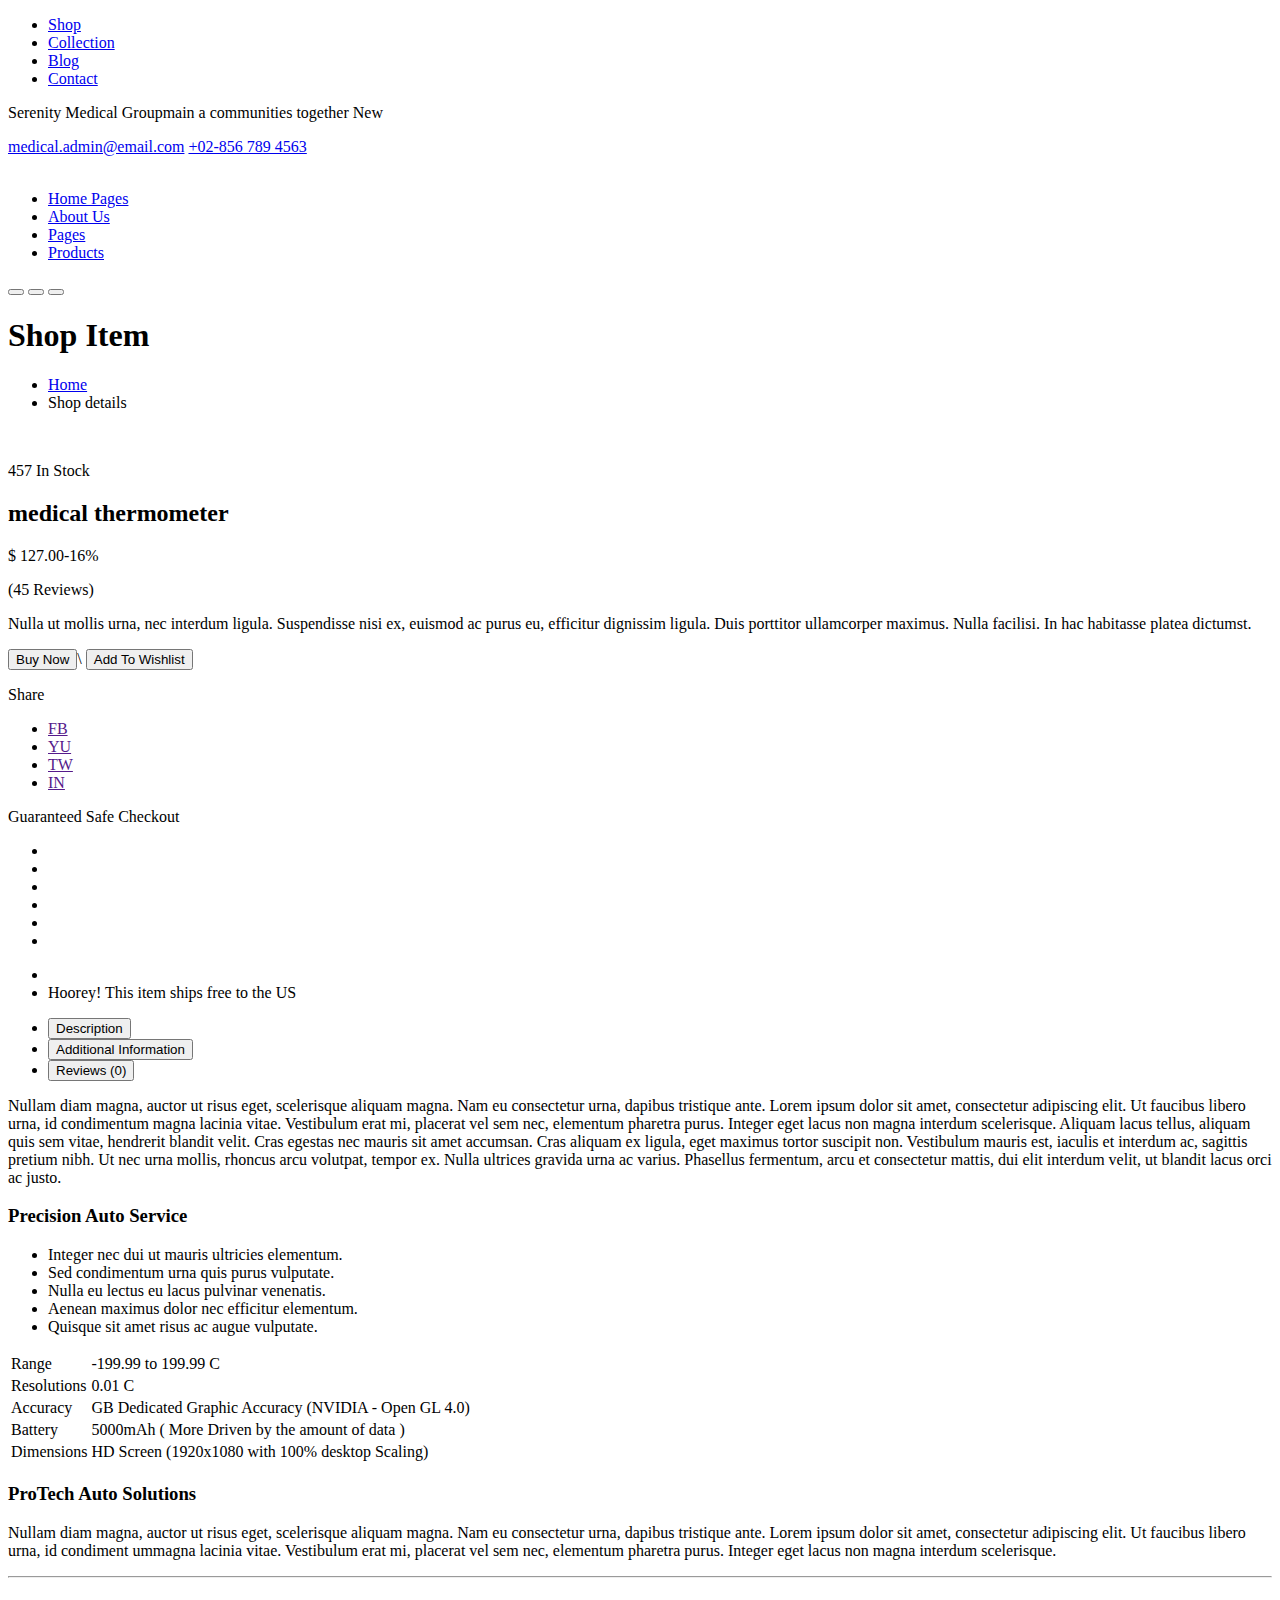
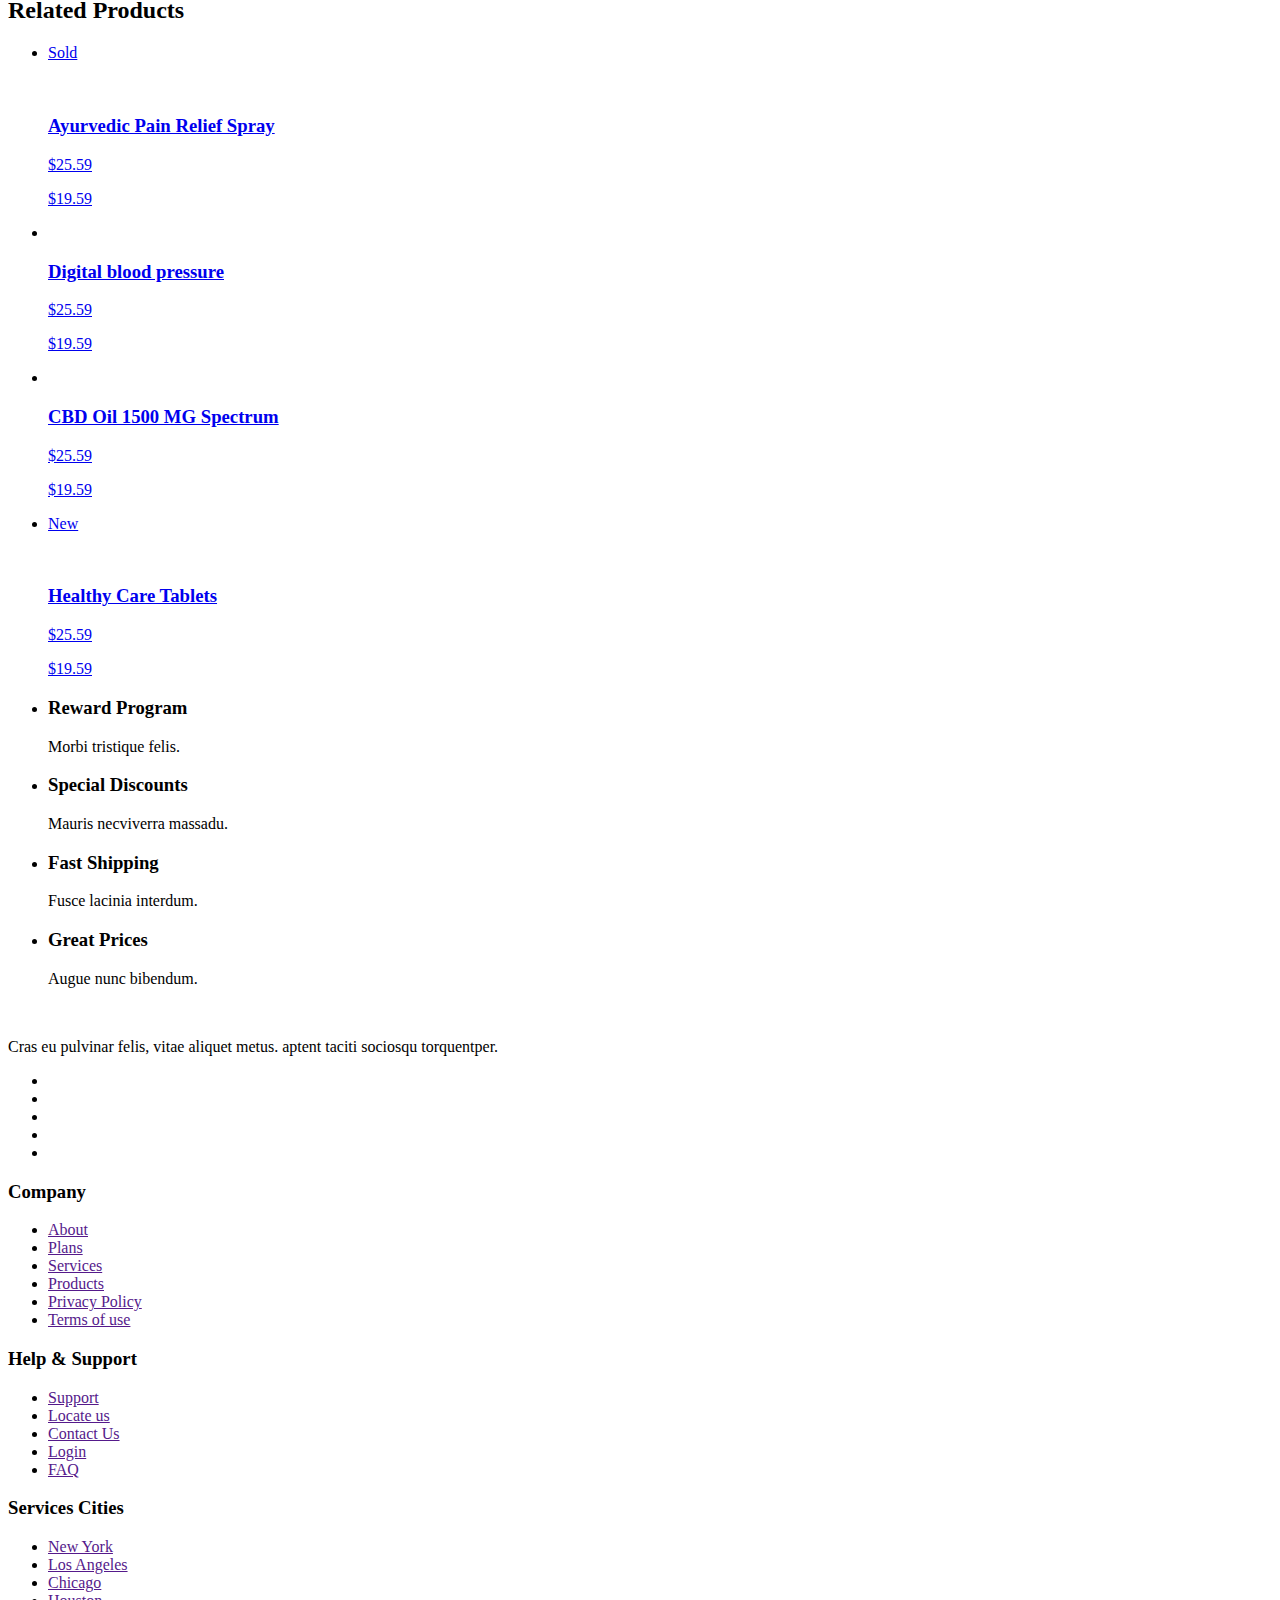
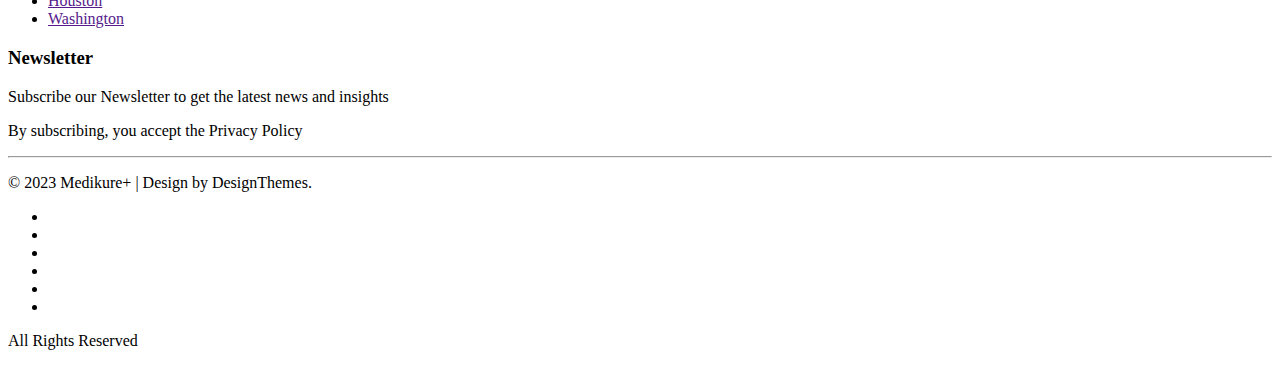
==== catalog-item.html @ 9bd255f6 "first commit" ====
<!DOCTYPE html>
<html lang="en">

<head>
    <meta charset="UTF-8">
    <meta name="viewport" content="width=device-width, initial-scale=1.0">
    <title>Title</title>
</head>

<body>
    <header class="page-header">
        <div class="header-top-block">
            <nav class="page-nav">
                <ul class="nav-list">
                    <li class="nav-item"><a href="catalog.html" class="nav-link">Shop</a></li>
                    <li class="nav-item"><a href="#" class="nav-link">Collection</a></li>
                    <li class="nav-item"><a href="#" class="nav-link">Blog</a></li>
                    <li class="nav-item"><a href="#" class="nav-link">Contact</a></li>
                </ul>
            </nav>
            <p class="header-text">
                Serenity Medical Groupmain a communities together
                <span class="text-label">New</span>
            </p>
            <a href="mailto:medical.admin@email.com" class="header-link">medical.admin@email.com</a>
            <a href="tel:028567894563" class="header-link">+02-856 789 4563 </a>
        </div>

        <div class="header-bottom-block">
            <a href="index.html" class="logo"><img src="" alt="" class="logo-img"></a>
            <nav class="page-nav is-dropdown">
                <ul class="nav-list">
                    <li class="nav-item"><a href="index.html" class="nav-link">Home Pages</a></li>
                    <li class="nav-item"><a href="#" class="nav-link">About Us</a></li>
                    <li class="nav-item"><a href="#" class="nav-link">Pages</a></li>
                    <li class="nav-item"><a href="catalog.html" class="nav-link">Products</a></li>
                </ul>
            </nav>
            <button class="link-button is-card"></button>
            <button class="link-button is-profile"></button>
            <button class="link-button is-like"></button>
        </div>
    </header>

    <main class="page-content">
        <section class="hero-section">
            <h1 class="main-heading">
                Shop Item
            </h1>
            <ul class="breadcrumbs">
                <li class="breadcrumbs-item"><a href="index.html" class="breadcrumbs-link">Home</a></li>
                <li class="breadcrumbs-item"><a class="breadcrumbs-link">Shop details</a></li>
            </ul>
        </section>
        <section class="catalog-article">
            <figure class="catalog-article-illustration">
                <img src="" alt="" class="catalog-article-image">
                <img src="" alt="" class="catalog-article-image">
                <img src="" alt="" class="catalog-article-image">
                <img src="" alt="" class="catalog-article-image">
                <img src="" alt="" class="catalog-article-image">
            </figure>
            <div>
                <p class="catalog-article-subheading"><span>457</span> In Stock</p>
                <h2 class="catalog-article-heading">medical thermometer</h2>
                <p class="catalog-article-price">$ 127.00<span class="catalog-article-sale">-16%</span></p>
                <p class="catalog-article-reviews">(<span>45</span> Reviews)</p>
                <p class="common-text">Nulla ut mollis urna, nec interdum ligula. Suspendisse nisi ex, euismod ac purus eu, efficitur dignissim ligula. Duis porttitor ullamcorper maximus. Nulla facilisi. In hac habitasse platea dictumst.</p>
                <button class="catalog-article-button">Buy Now</button>\
                <button class="catalog-article-add">Add To Wishlist</button>
                <section class="catalog-article-social">
                    <p>Share</p>
                    <ul class="catalog-article-list">
                        <li class="catalog-article-item"><a href="" class="catalog-article-link">FB</a></li>
                        <li class="catalog-article-item"><a href="" class="catalog-article-link">YU</a></li>
                        <li class="catalog-article-item"><a href="" class="catalog-article-link">TW</a></li>
                        <li class="catalog-article-item"><a href="" class="catalog-article-link">IN</a></li>
                    </ul>
                </section>
                <section class="catalog-article-payment">
                    <p>Guaranteed Safe Checkout</p>
                    <ul class="payment-list">
                        <li class="payment-item"><img src="" alt="" class="payment-image"></li>
                        <li class="payment-item"><img src="" alt="" class="payment-image"></li>
                        <li class="payment-item"><img src="" alt="" class="payment-image"></li>
                        <li class="payment-item"><img src="" alt="" class="payment-image"></li>
                        <li class="payment-item"><img src="" alt="" class="payment-image"></li>
                        <li class="payment-item"><img src="" alt="" class="payment-image"></li>
                    </ul>
                </section>
                <ul class="catalog-article-advantages">
                    <li class="catalog-article-item"Orders ship within 5 to 10 Business Days</li>
                    <li class="catalog-article-item">Hoorey! This item ships free to the US</li>
                </ul>
            </div>
            <section class="catalog-article-desc">
                <ul class="catalog-article-tablist">
                    <li class="catalog-article-tabitem"><button class="catalog-article-tabbutton">Description</button></li>
                    <li class="catalog-article-tabitem"><button class="catalog-article-tabbutton">Additional Information</button></li>
                    <li class="catalog-article-tabitem"><button class="catalog-article-tabbutton">Reviews <span>(0)</span></button></li>
                </ul>
                <section>
                    <p class="common-text">Nullam diam magna, auctor ut risus eget, scelerisque aliquam magna. Nam eu consectetur urna, dapibus tristique ante. Lorem ipsum dolor sit amet, consectetur adipiscing elit. Ut faucibus libero urna, id condimentum magna lacinia vitae. Vestibulum erat mi, placerat vel sem nec, elementum pharetra purus. Integer eget lacus non magna interdum scelerisque. Aliquam lacus tellus, aliquam quis sem vitae, hendrerit blandit velit. Cras egestas nec mauris sit amet accumsan. Cras aliquam ex ligula, eget maximus tortor suscipit non. Vestibulum mauris est, iaculis et interdum ac, sagittis pretium nibh. Ut nec urna mollis, rhoncus arcu volutpat, tempor ex. Nulla ultrices gravida urna ac varius. Phasellus fermentum, arcu et consectetur mattis, dui elit interdum velit, ut blandit lacus orci ac justo.</p>
                    <h3 class="catalog-article-descheading">Precision Auto Service</h3>
                    <ul class="catalog-article-list">
                        <li class="catalog-article-item">Integer nec dui ut mauris ultricies elementum.</li>
                        <li class="catalog-article-item">Sed condimentum urna quis purus vulputate.</li>
                        <li class="catalog-article-item">Nulla eu lectus eu lacus pulvinar venenatis.</li>
                        <li class="catalog-article-item">Aenean maximus dolor nec efficitur elementum.</li>
                        <li class="catalog-article-item">Quisque sit amet risus ac augue vulputate.</li>
                    </ul>
                    <table class="catalog-article-table">
                        <tr class="catalog-article-row">
                            <td class="catalog-article-cell">Range</td>
                            <td class="catalog-article-cell">-199.99 to 199.99 C</td>
                        </tr>
                        <tr class="catalog-article-row">
                            <td class="catalog-article-cell">Resolutions</td>
                            <td class="catalog-article-cell">0.01 C</td>
                        </tr>
                        <tr class="catalog-article-row">
                            <td class="catalog-article-cell">Accuracy</td>
                            <td class="catalog-article-cell">GB Dedicated Graphic Accuracy (NVIDIA - Open GL 4.0)</td>
                        </tr>
                        <tr class="catalog-article-row">
                            <td class="catalog-article-cell">Battery</td>
                            <td class="catalog-article-cell">5000mAh ( More Driven by the amount of data )</td>
                        </tr>
                        <tr class="catalog-article-row">
                            <td class="catalog-article-cell">Dimensions</td>
                            <td class="catalog-article-cell">HD Screen (1920x1080 with 100% desktop Scaling)</td>
                        </tr>
                    </table>
                    <h3 class="catalog-article-descheading">ProTech Auto Solutions</h3>
                    <p class="common-text">Nullam diam magna, auctor ut risus eget, scelerisque aliquam magna. Nam eu consectetur urna, dapibus tristique ante. Lorem ipsum dolor sit amet, consectetur adipiscing elit. Ut faucibus libero urna, id condiment ummagna lacinia vitae. Vestibulum erat mi, placerat vel sem nec, elementum pharetra purus. Integer eget lacus non magna interdum scelerisque.</p>
                </section>
            </section>
        </section>
        <hr>
        <section class="popular-categories">
            <h2 class="main-heading">Related Products</h2>
            <ul class="catalog-list">
                <li class="catalog-list-item">
                    <article class="catalog-card">
                        <a href="#" class="catalog-card-link">
                            <p class="catalog-card-label">Sold</p>
                            <img src="" alt="" class="catalog-card-img">
                            <h3 class="catalog-card-title">Ayurvedic Pain Relief Spray</h3>
                            <p class="catalog-price">$25.59</p>
                            <p class="catalog-price">$19.59</p>
                        </a>
                    </article>
                </li>
                <li class="catalog-list-item">
                    <article class="catalog-card">
                        <a href="#" class="catalog-card-link">
                            <img src="" alt="" class="catalog-card-img">
                            <h3 class="catalog-card-title">Digital blood pressure</h3>
                            <p class="catalog-price">$25.59</p>
                            <p class="catalog-price">$19.59</p>
                        </a>
                    </article>
                </li>
                <li class="catalog-list-item">
                    <article class="catalog-card">
                        <a href="#" class="catalog-card-link">
                            <img src="" alt="" class="catalog-card-img">
                            <h3 class="catalog-card-title">CBD Oil 1500 MG Spectrum</h3>
                            <p class="catalog-price">$25.59</p>
                            <p class="catalog-price">$19.59</p>
                        </a>
                    </article>
                </li>
                <li class="catalog-list-item">
                    <article class="catalog-card">
                        <a href="#" class="catalog-card-link">
                            <p class="catalog-card-label">New</p>
                            <img src="" alt="" class="catalog-card-img">
                            <h3 class="catalog-card-title">Healthy Care Tablets</h3>
                            <p class="catalog-price">$25.59</p>
                            <p class="catalog-price">$19.59</p>
                        </a>
                    </article>
                </li>
            </ul>
        </section>
        <section class="advantages">
            <h2 hidden>Advantages</h2>
            <ul class="advantages-list">
                <li class="advantages-item">
                    <h3 class="advantage-heading">Reward Program</h3>
                    <p class="adavantages-text">Morbi tristique felis.</p>
                </li>
                <li class="advantages-item">
                    <h3 class="advantage-heading">Special Discounts</h3>
                    <p class="adavantages-text">Mauris necviverra massadu.</p>
                </li>
                <li class="advantages-item">
                    <h3 class="advantage-heading">Fast Shipping</h3>
                    <p class="adavantages-text">Fusce lacinia interdum.</p>
                </li>
                <li class="advantages-item">
                    <h3 class="advantage-heading">Great Prices</h3>
                    <p class="adavantages-text">Augue nunc bibendum.</p>
                </li>
            </ul>
        </section>
    </main>

    <footer class="page-footer">
        <a href="index.html" class="logo"><img src="" alt="" class="logo-img"></a>
        <p class="footer-text">Cras eu pulvinar felis, vitae aliquet metus. aptent taciti sociosqu torquentper.</p>
        <ul class="social-list">
            <li class="social-item"><a href="#" class="social-link"><img src="" alt="" class="social-img"></a></li>
            <li class="social-item"><a href="#" class="social-link"><img src="" alt="" class="social-img"></a></li>
            <li class="social-item"><a href="#" class="social-link"><img src="" alt="" class="social-img"></a></li>
            <li class="social-item"><a href="#" class="social-link"><img src="" alt="" class="social-img"></a></li>
            <li class="social-item"><a href="#" class="social-link"><img src="" alt="" class="social-img"></a></li>
        </ul>
        <h2 hidden>Footer navigation</h2>
        <section class="footer-section">
            <h3 class="footer-heading">Company</h3>
            <ul class="footer-nav-list">
                <li class="footer-nav-list"><a href="" class="footer-nav-link">About</a></li>
                <li class="footer-nav-list"><a href="" class="footer-nav-link">Plans</a></li>
                <li class="footer-nav-list"><a href="" class="footer-nav-link">Services</a></li>
                <li class="footer-nav-list"><a href="" class="footer-nav-link">Products</a></li>
                <li class="footer-nav-list"><a href="" class="footer-nav-link">Privacy Policy</a></li>
                <li class="footer-nav-list"><a href="" class="footer-nav-link">Terms of use</a></li>
            </ul>
        </section>
        <section class="footer-section">
            <h3 class="footer-heading">Help & Support</h3>
            <ul class="footer-nav-list">
                <li class="footer-nav-list"><a href="" class="footer-nav-link">Support</a></li>
                <li class="footer-nav-list"><a href="" class="footer-nav-link">Locate us</a></li>
                <li class="footer-nav-list"><a href="" class="footer-nav-link">Contact Us</a></li>
                <li class="footer-nav-list"><a href="" class="footer-nav-link">Login</a></li>
                <li class="footer-nav-list"><a href="" class="footer-nav-link">FAQ</a></li>
            </ul>
        </section>
        <section class="footer-section">
            <h3 class="footer-heading">Services Cities</h3>
            <ul class="footer-nav-list">
                <li class="footer-nav-list"><a href="" class="footer-nav-link">New York</a></li>
                <li class="footer-nav-list"><a href="" class="footer-nav-link">Los Angeles</a></li>
                <li class="footer-nav-list"><a href="" class="footer-nav-link">Chicago</a></li>
                <li class="footer-nav-list"><a href="" class="footer-nav-link">Houston</a></li>
                <li class="footer-nav-list"><a href="" class="footer-nav-link">Washington</a></li>
            </ul>
        </section>
        <section class="footer-section">
            <h3 class="footer-heading">Newsletter</h3>
            <p class="footer-text">Subscribe our Newsletter to get the latest
                news and insights</p>
            <p class="footer-text">By subscribing, you accept the Privacy Policy</p>
        </section>
        <hr>
        <p class="footer-copyright">© 2023 Medikure+ | Design by DesignThemes. </p>
        <ul class="payment-list">
            <li class="payment-item"><img src="" alt="" class="payment-image"></li>
            <li class="payment-item"><img src="" alt="" class="payment-image"></li>
            <li class="payment-item"><img src="" alt="" class="payment-image"></li>
            <li class="payment-item"><img src="" alt="" class="payment-image"></li>
            <li class="payment-item"><img src="" alt="" class="payment-image"></li>
            <li class="payment-item"><img src="" alt="" class="payment-image"></li>
        </ul>
        <p class="footer-copyright">All Rights Reserved</p>
    </footer>

</body>

</html>
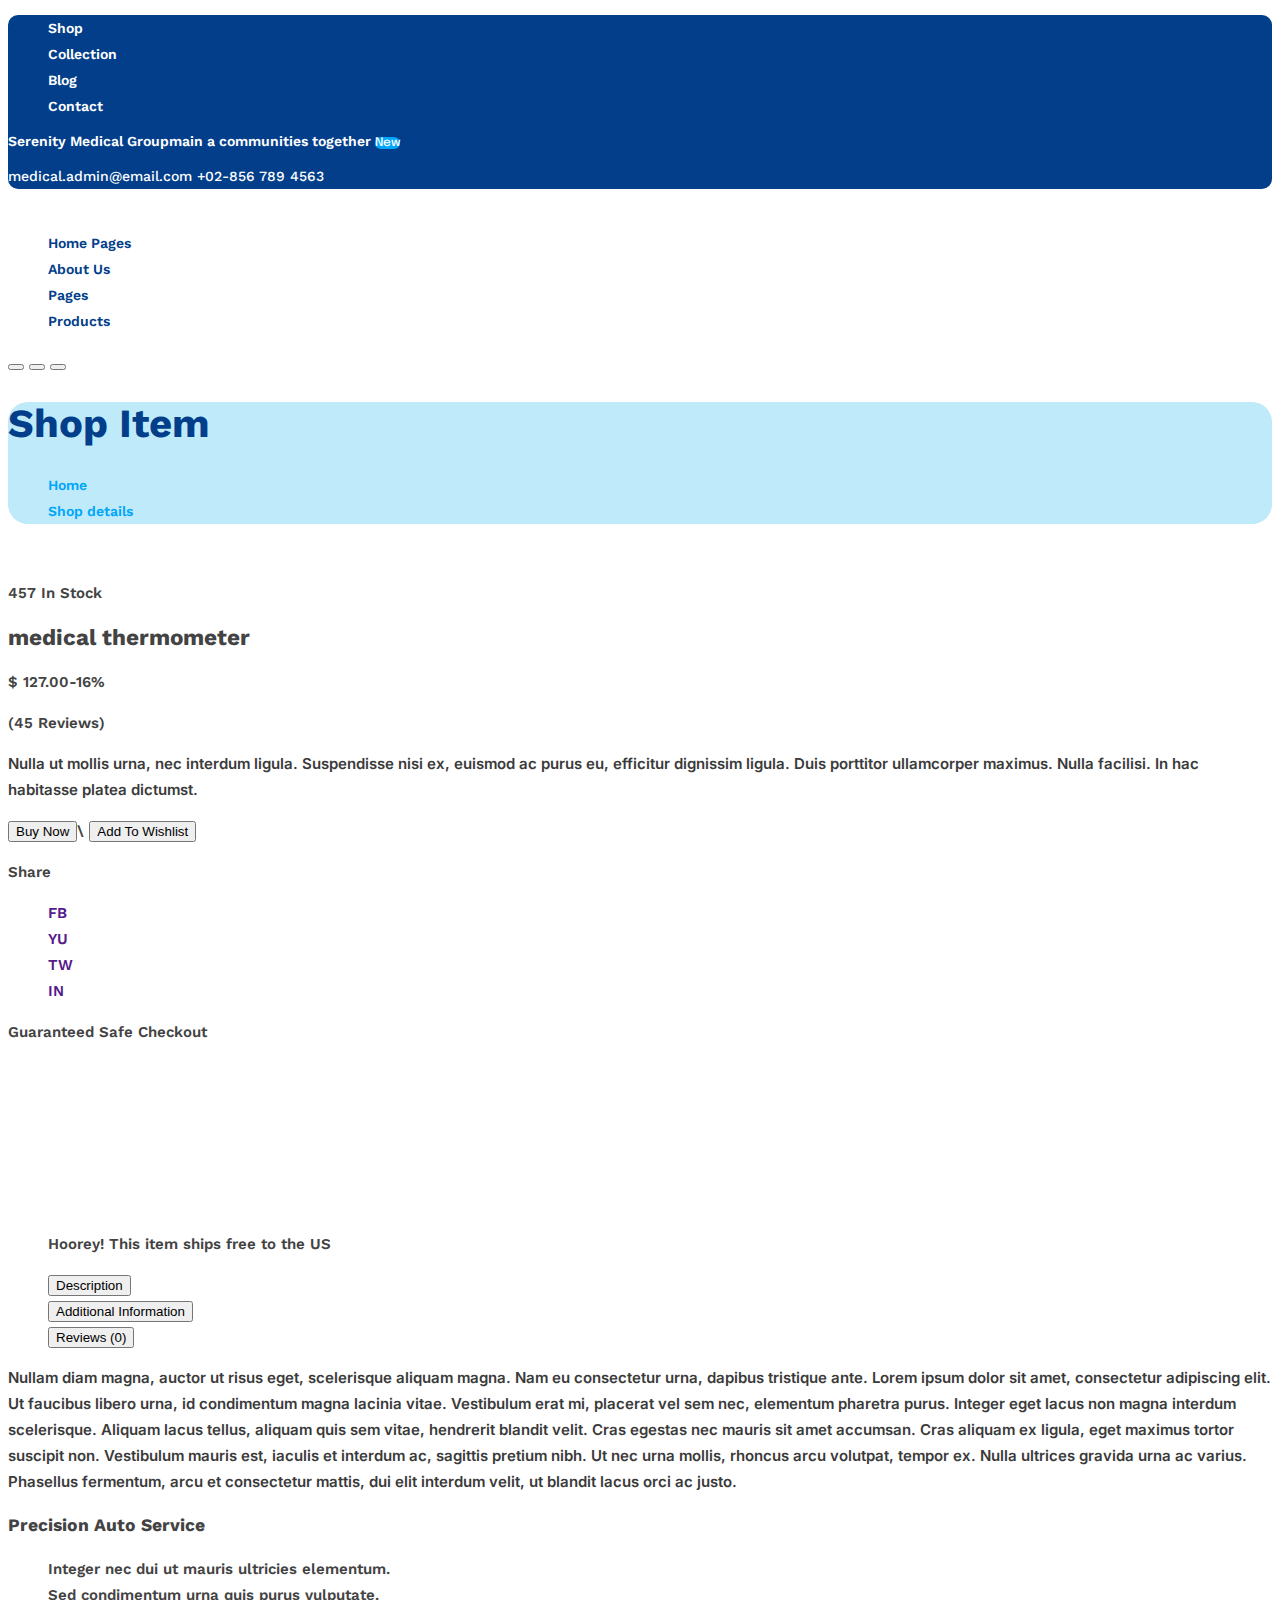
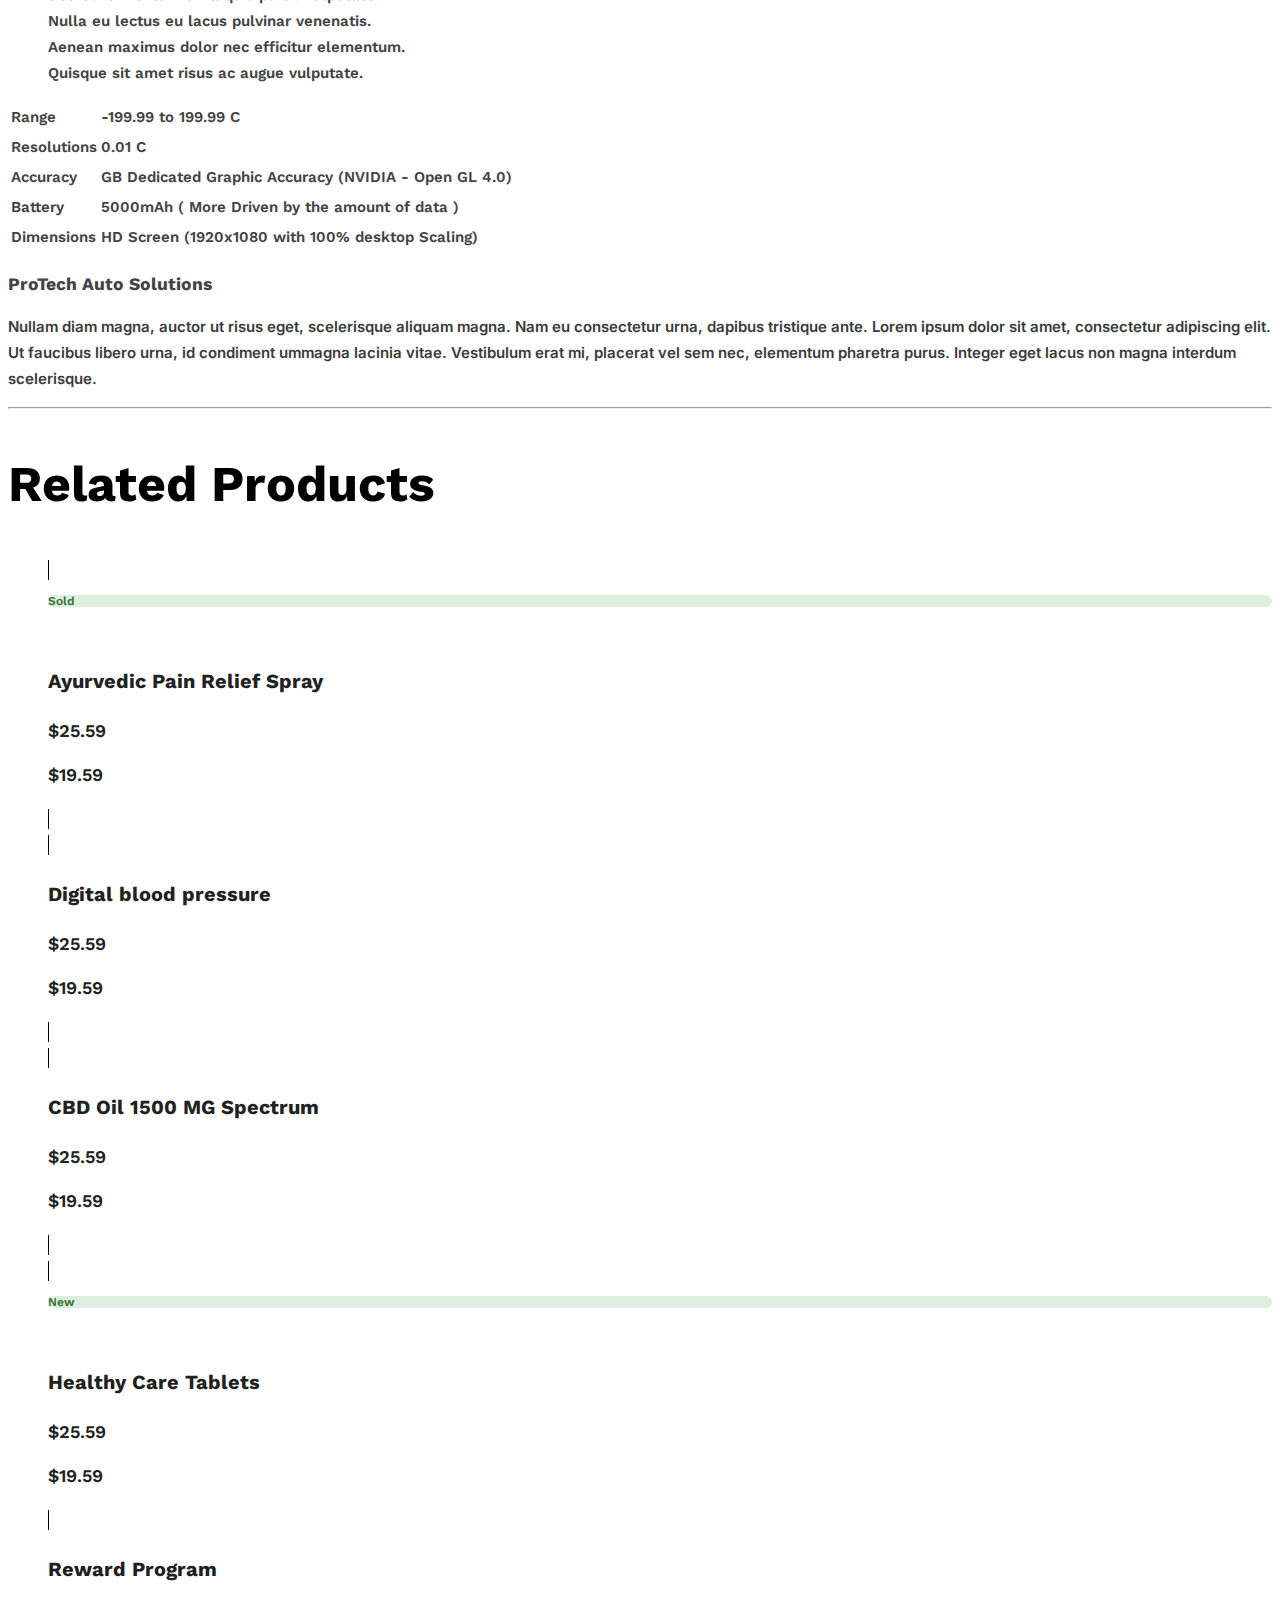
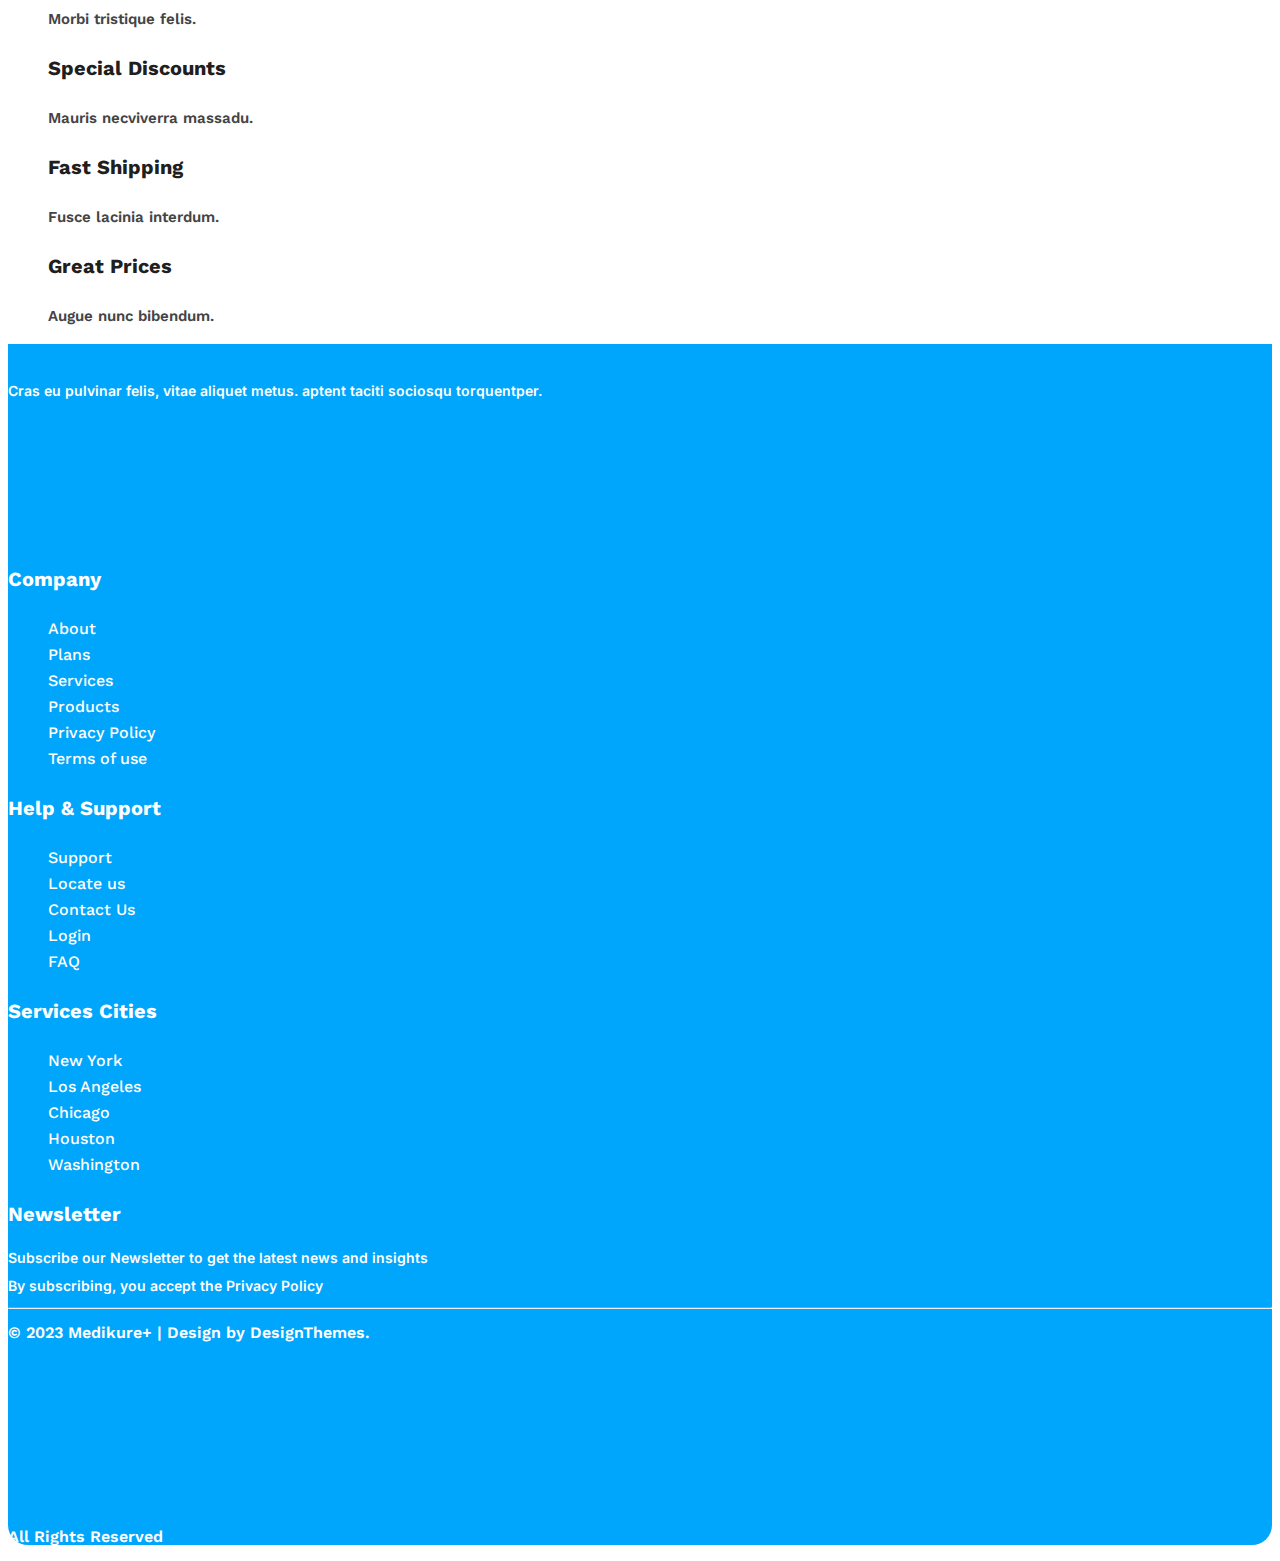
==== commit ac4b75ee: "add basic styles" ====
--- a/catalog-item.html
+++ b/catalog-item.html
@@ -4,7 +4,13 @@
 <head>
     <meta charset="UTF-8">
     <meta name="viewport" content="width=device-width, initial-scale=1.0">
-    <title>Title</title>
+    <meta name="viewport" content="width=device-width, initial-scale=1.0">
+    <link rel="stylesheet" href="https://yarnpkg.com/en/package/normalize.css">
+    <link rel="preconnect" href="https://fonts.googleapis.com">
+    <link rel="preconnect" href="https://fonts.gstatic.com" crossorigin>
+    <link href="https://fonts.googleapis.com/css2?family=Epilogue:ital,wght@0,100..900;1,100..900&family=Inter:wght@100..900&family=Work+Sans:ital,wght@0,100..900;1,100..900&display=swap" rel="stylesheet">
+    <link rel="stylesheet" href="css/style.css">
+    <title>Shop Item Ppage</title>
 </head>
 
 <body>
@@ -43,8 +49,8 @@
     </header>
 
     <main class="page-content">
-        <section class="hero-section">
-            <h1 class="main-heading">
+        <section class="hero-section is-catalog">
+            <h1 class="catalog-main-heading">
                 Shop Item
             </h1>
             <ul class="breadcrumbs">
--- a/css/style.css
+++ b/css/style.css
@@ -0,0 +1,652 @@
+body {
+    font-size: 15px;
+    line-height: 26px;
+    font-weight: 600;
+    font-family: "Work Sans", Arial, sans-serif;
+    color: #434343;
+    background-color: #fff;
+}
+
+/* common styles */
+
+a {
+    text-decoration: none;
+}
+
+img {}
+
+ul {
+    list-style: none;
+}
+
+/* buttons */
+
+.btn {
+    font-size: 16px;
+    line-height: 1;
+    color: #fff;
+    border: none;
+    border-radius: 26px;
+}
+
+.btn-main {
+    background-color: #00A6FB;
+}
+
+.btn-dark {
+    background-color: #023E8A;
+}
+
+.btn-link {
+    color: #000;
+    background-color: transparent;
+    border-radius: 0;
+}
+
+/* header */
+
+.page-header {}
+
+.header-top-block {
+    background-color: #023E8A;
+    border-radius: 10px;
+
+}
+
+.page-nav {}
+
+.nav-list {}
+
+.nav-item {}
+
+.nav-link,
+.header-text {
+    font-size: 14px;
+    line-height: 1;
+    color: #fff;
+}
+
+.text-label {
+    font-family: "Epilogue", Arial, sans-serif;
+    font-size: 12px;
+    line-height: 12px;
+    font-weight: 500;
+    color: #fff;
+    background-color: #00A6FB;
+    border-radius: 30px;
+}
+
+.header-link {
+    font-size: 14px;
+    line-height: 13px;
+    font-weight: 500;
+    color: #fff;
+}
+
+.header-bottom-block {}
+
+.logo {}
+
+.logo-img {}
+
+.page-nav.is-dropdown .nav-link {
+    font-size: 14px;
+    line-height: 1;
+    color: #023E8A;
+}
+
+.page-nav.is-dropdown .nav-link.is-active {
+    color: #FF922E;
+}
+
+.link-button {}
+
+.is-card {}
+
+.is-profile {}
+
+.is-like {}
+
+.page-content {}
+
+/* hero section */
+
+.hero-section {
+    background-color: #00A6FB;
+    border-radius: 20px;
+}
+
+.hero-subheading {
+    font-size: 14px;
+    line-height: 1;
+    color: #000;
+    letter-spacing: 0.2em;
+    text-transform: uppercase;
+}
+
+.main-heading {
+    font-size: 50px;
+    line-height: 65px;
+    color: #000;
+}
+
+.hero-text {
+    font-family: "Inter", Arial, Helvetica, sans-serif;
+}
+
+/* about section */
+
+.about-section {}
+
+.about-illustration {}
+
+.about-image {}
+
+.about-heading {
+    color: #00A6FB;
+    font-size: 14px;
+    line-height: 1;
+    letter-spacing: 0.2em;
+}
+
+.about-subheading {
+    color: #081F48;
+    font-size: 40px;
+    line-height: 43px;
+}
+
+.common-text {
+    font-family: "Inter", Arial, Helvetica, sans-serif;
+    color: #3A3A3A;
+}
+
+.bullet-list {}
+
+.bullet-item {
+    font-size: 18px;
+    line-height: 26px;
+    color: #000;
+}
+
+.main-btn {}
+
+/* companies section */
+
+.companies-section {}
+
+.companies-list {}
+
+.companies-item {}
+
+.company-link {}
+
+.company-img {}
+
+.companies-text {
+    font-size: 16px;
+    line-height: 1;
+    font-weight: 500;
+    color: #2A9BED;
+}
+
+/* illustration sections */
+
+.illustrations-section {}
+
+.illustration {}
+
+/* popular categories */
+
+.popular-categories {}
+
+.secondary-heading {
+    font-size: 40px;
+    line-height: 43px;
+    color: #202020;
+}
+
+.tabs-list {}
+
+.tab-item {}
+
+.tab-button {
+    font-size: 14px;
+    line-height: 1;
+    border: 1px solid #BDBDBD;
+    border-radius: 60px;
+    background-color: transparent;
+}
+
+.tab-button.is-active {
+    background-color: #2A9BED;
+    color: #fff;
+}
+
+/* catalog list */
+
+.catalog-list {}
+
+.catalog-list-item {}
+
+.catalog-card {
+    color: #212121;
+}
+
+.catalog-card-link {
+    color: #212121;
+}
+
+.catalog-card-label {
+    font-size: 14px;
+    line-height: 1;
+    background-color: #2A9BED;
+    color: #fff;
+    border-radius: 50%;
+}
+
+.catalog-card-img {}
+
+.catalog-card-title {
+    font-size: 20px;
+    line-height: 33px;
+}
+
+.catalog-price {
+    font-size: 18px;
+    line-height: 26px;
+}
+
+.catalog-price.is-old {
+    color: #8F8F8F;
+}
+
+/* best deals section */
+
+.best-deals {}
+
+/* timer */
+
+.timer-list {}
+
+.timer-item {
+    background-color: #fff;
+    border-radius: 10px;
+    color: #000;
+}
+
+.timer-numeric {
+    font-size: 50px;
+    line-height: 65px;
+}
+
+.timer-desc {
+    font-size: 14px;
+    line-height: 1;
+}
+
+/* slider */
+
+.slider-button {}
+
+.slider-list {}
+
+.slider-item {}
+
+.best-seller {}
+
+
+/* aside banner */
+
+.aside-banner {
+    background-color: #84D8F0;
+    border-radius: 20px;
+}
+
+.aside-banner-text {
+    color: #00A6FB;
+    font-size: 163px;
+    line-height: 1;
+    font-weight: 800;
+}
+
+.small-catalog {}
+
+.small-catalog-item {}
+
+/* banner */
+
+.banner {
+    background-color: red;
+    border-radius: 20px
+}
+
+.banner-text {
+    font-size: 50px;
+    line-height: 65px;
+    color: #fff;
+}
+
+/* advantages */
+
+.advantages {}
+
+.advantages-list {}
+
+.advantages-item {}
+
+.advantage-heading {
+    font-size: 20px;
+    line-height: 33px;
+    color: #1E201D;
+}
+
+.adavantages-text {
+    font-size: 15px;
+    line-height: 26px;
+    color: #444444;
+}
+
+/* news */
+
+.news-block {}
+
+.news-list {}
+
+.news-item {}
+
+.news-card {
+    color: #000000;
+    border: 1px solid #D4D4D4;
+    border-radius: 20px;
+}
+
+.news-img {}
+
+.news-posttime {
+    font-size: 15px;
+    line-height: 26px;
+    font-family: "Inter", Arial, Helvetica, sans-serif;
+    font-weight: 400;
+}
+
+.news-heading {
+    font-size: 20px;
+    line-height: 33px;
+}
+
+/* news big card */
+
+.news-card.is-big {
+    color: #fff;
+}
+
+.news-card.is-big .news-img {
+    
+}
+
+.news-card.is-big .news-posttime {
+    font-size: 16px;
+}
+
+.news-card.is-big .news-heading {
+    font-size: 26px;
+    line-height: 36px;
+}
+
+
+/* awards */
+
+.awards {}
+
+.awards-list {}
+
+.award-item {}
+
+.award-link {}
+
+.award-img {}
+
+/* reviews */
+
+.reviews {
+    background-color: #F0F2F5;
+    border-radius: 20px;
+}
+
+.review-subheading {
+    color: #00A6FB;
+    font-size: 14px;
+    line-height: 1;
+    letter-spacing: 0.2em;
+    text-transform: uppercase;
+}
+
+.reviews-list {}
+
+.review-item {}
+
+.review-avatar {}
+
+.reviewer-name {
+    color: #000000;
+    font-size: 18px;
+    line-height: 26px;
+}
+
+.reviewer-position {
+    color: #000000;
+    font-size: 14px;
+    line-height: 1;
+}
+
+.review-quote {
+    color: #5C5C5C;
+    font-size: 15px;
+    line-height: 26px;
+    font-family: "Inter", Arial, Helvetica, sans-serif;
+}
+
+/* contacts */
+
+.contacts {
+    background-color: #081F48;
+    border-start-end-radius: 20px;
+    border-start-start-radius: 20px;
+    color: #fff;
+}
+
+.contacts-subheading {
+    font-size: 18px;
+    line-height: 26px;
+}
+
+.contacts-heading {
+    font-size: 40px;
+    line-height: 43px;
+}
+
+.contacts-tel {
+    color: #fff;
+}
+
+.contacts-list {}
+
+.contacts-list-term {
+    font-size: 18px;
+    line-height: 26px;
+}
+
+.contacts-list-desc {
+    font-size: 16px;
+    line-height: 1;
+    font-weight: 500;
+}
+
+.contacts-list-desc a {
+    color: #fff;
+}
+
+/* page footer */
+
+.page-footer {
+    background-color: #00A6FB;
+    border-end-end-radius: 20px;
+    border-end-start-radius: 20px;
+    color: #fff;
+}
+
+.footer-text {
+    font-size: 14px;
+    line-height: 1;
+    font-family: "Inter", Arial, Helvetica, sans-serif;
+}
+
+/* social list */
+
+.social-list {}
+
+.social-item {}
+
+.social-link {}
+
+.social-img {}
+
+.footer-section {}
+
+.footer-heading {
+    font-size: 20px;
+    line-height: 33px;
+}
+
+.footer-nav-list {}
+
+.footer-nav-link {
+    font-size: 16px;
+    line-height: 1;
+    font-weight: 500;
+    color: #fff;
+}
+
+.footer-copyright {
+    font-size: 16px;
+    line-height: 1;
+}
+
+/* payments */
+
+.payment-list {}
+
+.payment-item {}
+
+.payment-image {}
+
+/* catalog */
+
+.hero-section.is-catalog {
+    background-color: #BFEAFA;
+}
+
+.catalog-main-heading {
+    font-size: 40px;
+    line-height: 43px;
+    color: #023E8A;
+}
+
+/* breadcrumbs */
+
+.breadcrumbs {}
+
+.breadcrumbs-item {}
+
+.breadcrumbs-link {
+    font-size: 14px;
+    line-height: 1;
+    color: #00A6FB;
+}
+
+/* popular categories */
+
+.popular-categories .catalog-card-link {
+    border: 1px solid #000000;
+}
+
+.popular-categories .catalog-card-label {
+    font-size: 12px;
+    line-height: 1;
+    color: #337239;
+    background-color: #DDF0DF;
+    border-radius: 13px;
+}
+
+/* pagination */
+
+.pagination {}
+
+.prev-button {}
+
+.pagination-list {}
+
+.pagination-item {}
+
+.pagination-button {
+    border-radius: 50%;
+    font-size: 14px;
+    line-height: 1;
+    color: #fff;
+    background-color: #023E8A;
+    text-align: center;
+}
+
+.next-button {}
+
+/* catalog article */
+
+.catalog-article {}
+
+.catalog-article-illustration {}
+
+.catalog-article-image {}
+
+.catalog-article-subheading {}
+
+.catalog-article-heading {}
+
+.catalog-article-price {}
+
+.catalog-article-sale {}
+
+.catalog-article-reviews {}
+
+.common-text {}
+
+.catalog-article-button {}
+
+.catalog-article-add {}
+
+.catalog-article-social {}
+
+.catalog-article-list {}
+
+.catalog-article-item {}
+
+.catalog-article-link {}
+
+.catalog-article-payment {}
+
+.catalog-article-advantages {}
+
+.catalog-article-desc {}
+
+.catalog-article-tablist {}
+
+.catalog-article-tabitem {}
+
+.catalog-article-tabbutton {}
+
+.catalog-article-descheading {}
+
+.catalog-article-table {}
+
+.catalog-article-row {}
+
+.catalog-article-cell {}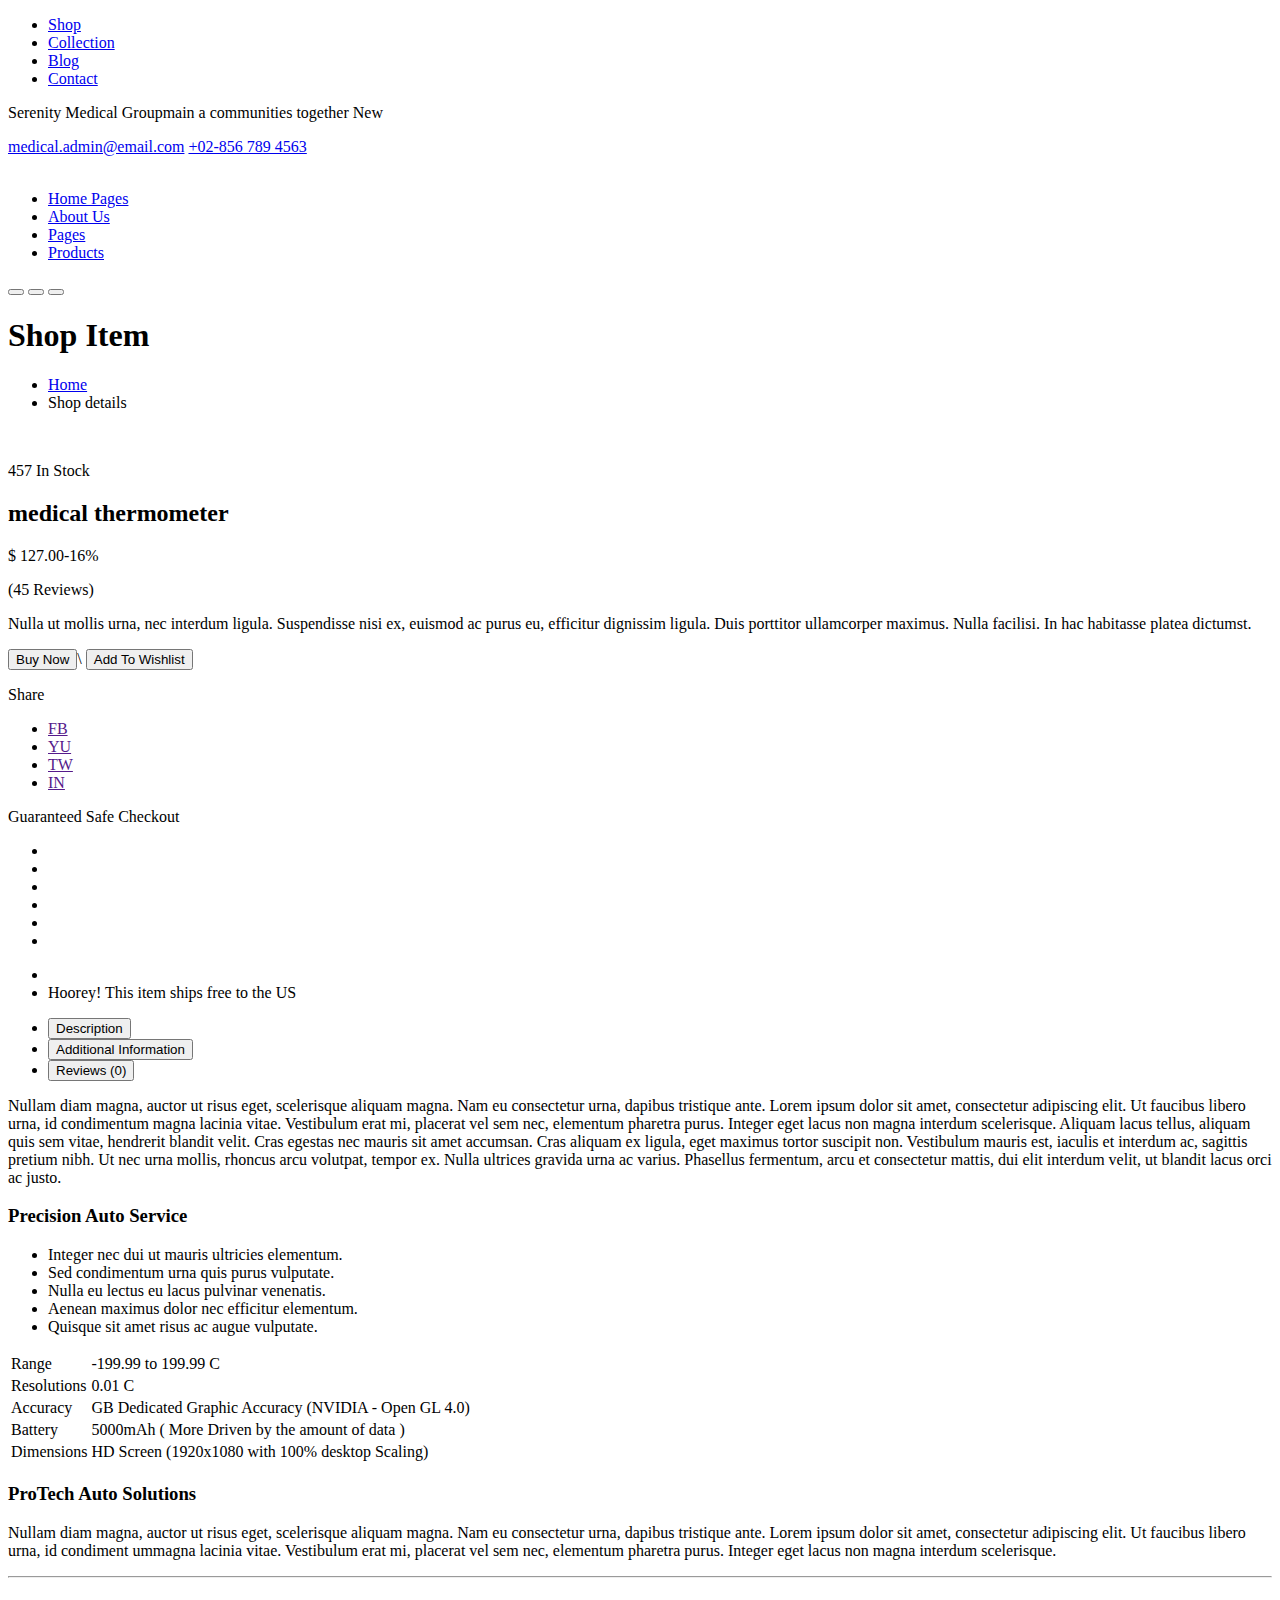
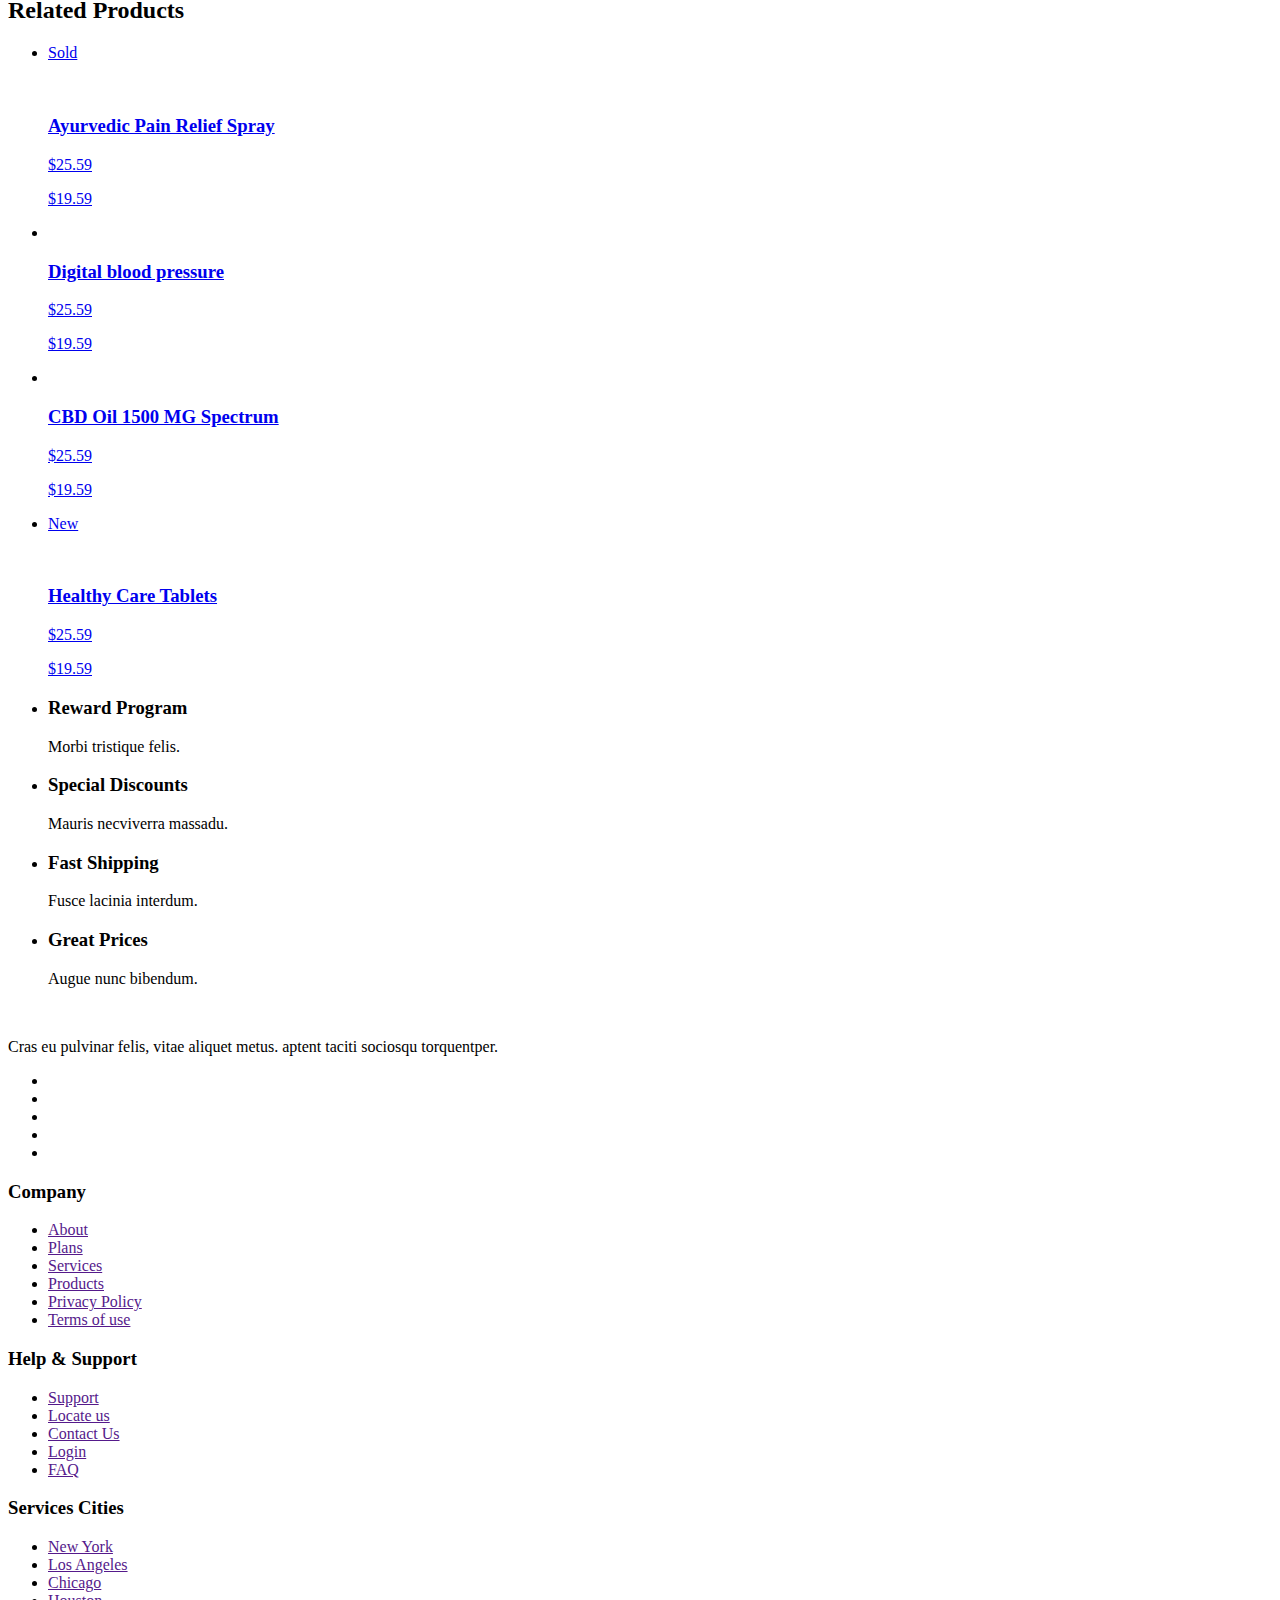
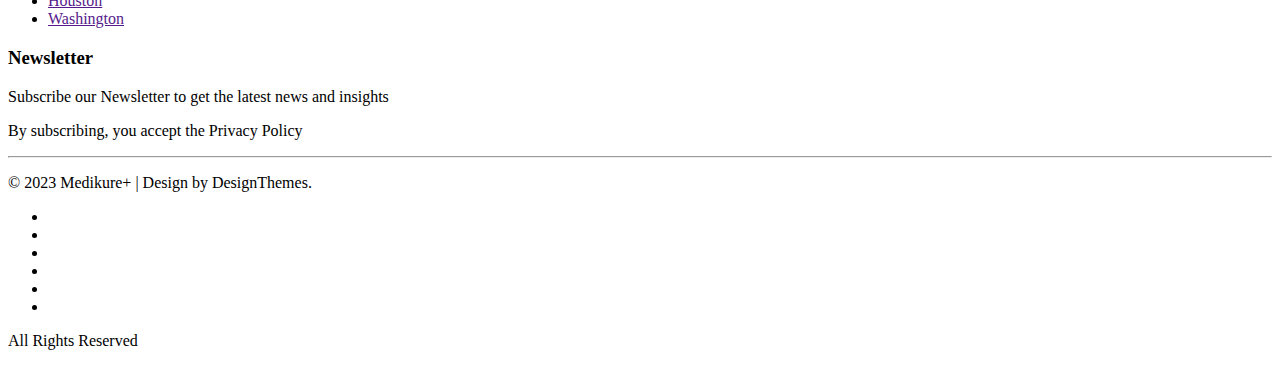
==== commit 9e684d63: "Merge pull request #1 from broacademy/lesson-3" ====
--- a/catalog-item.html
+++ b/catalog-item.html
@@ -4,12 +4,6 @@
 <head>
     <meta charset="UTF-8">
     <meta name="viewport" content="width=device-width, initial-scale=1.0">
-    <meta name="viewport" content="width=device-width, initial-scale=1.0">
-    <link rel="stylesheet" href="https://yarnpkg.com/en/package/normalize.css">
-    <link rel="preconnect" href="https://fonts.googleapis.com">
-    <link rel="preconnect" href="https://fonts.gstatic.com" crossorigin>
-    <link href="https://fonts.googleapis.com/css2?family=Epilogue:ital,wght@0,100..900;1,100..900&family=Inter:wght@100..900&family=Work+Sans:ital,wght@0,100..900;1,100..900&display=swap" rel="stylesheet">
-    <link rel="stylesheet" href="css/style.css">
     <title>Shop Item Ppage</title>
 </head>
 
@@ -49,8 +43,8 @@
     </header>
 
     <main class="page-content">
-        <section class="hero-section is-catalog">
-            <h1 class="catalog-main-heading">
+        <section class="hero-section">
+            <h1 class="main-heading">
                 Shop Item
             </h1>
             <ul class="breadcrumbs">
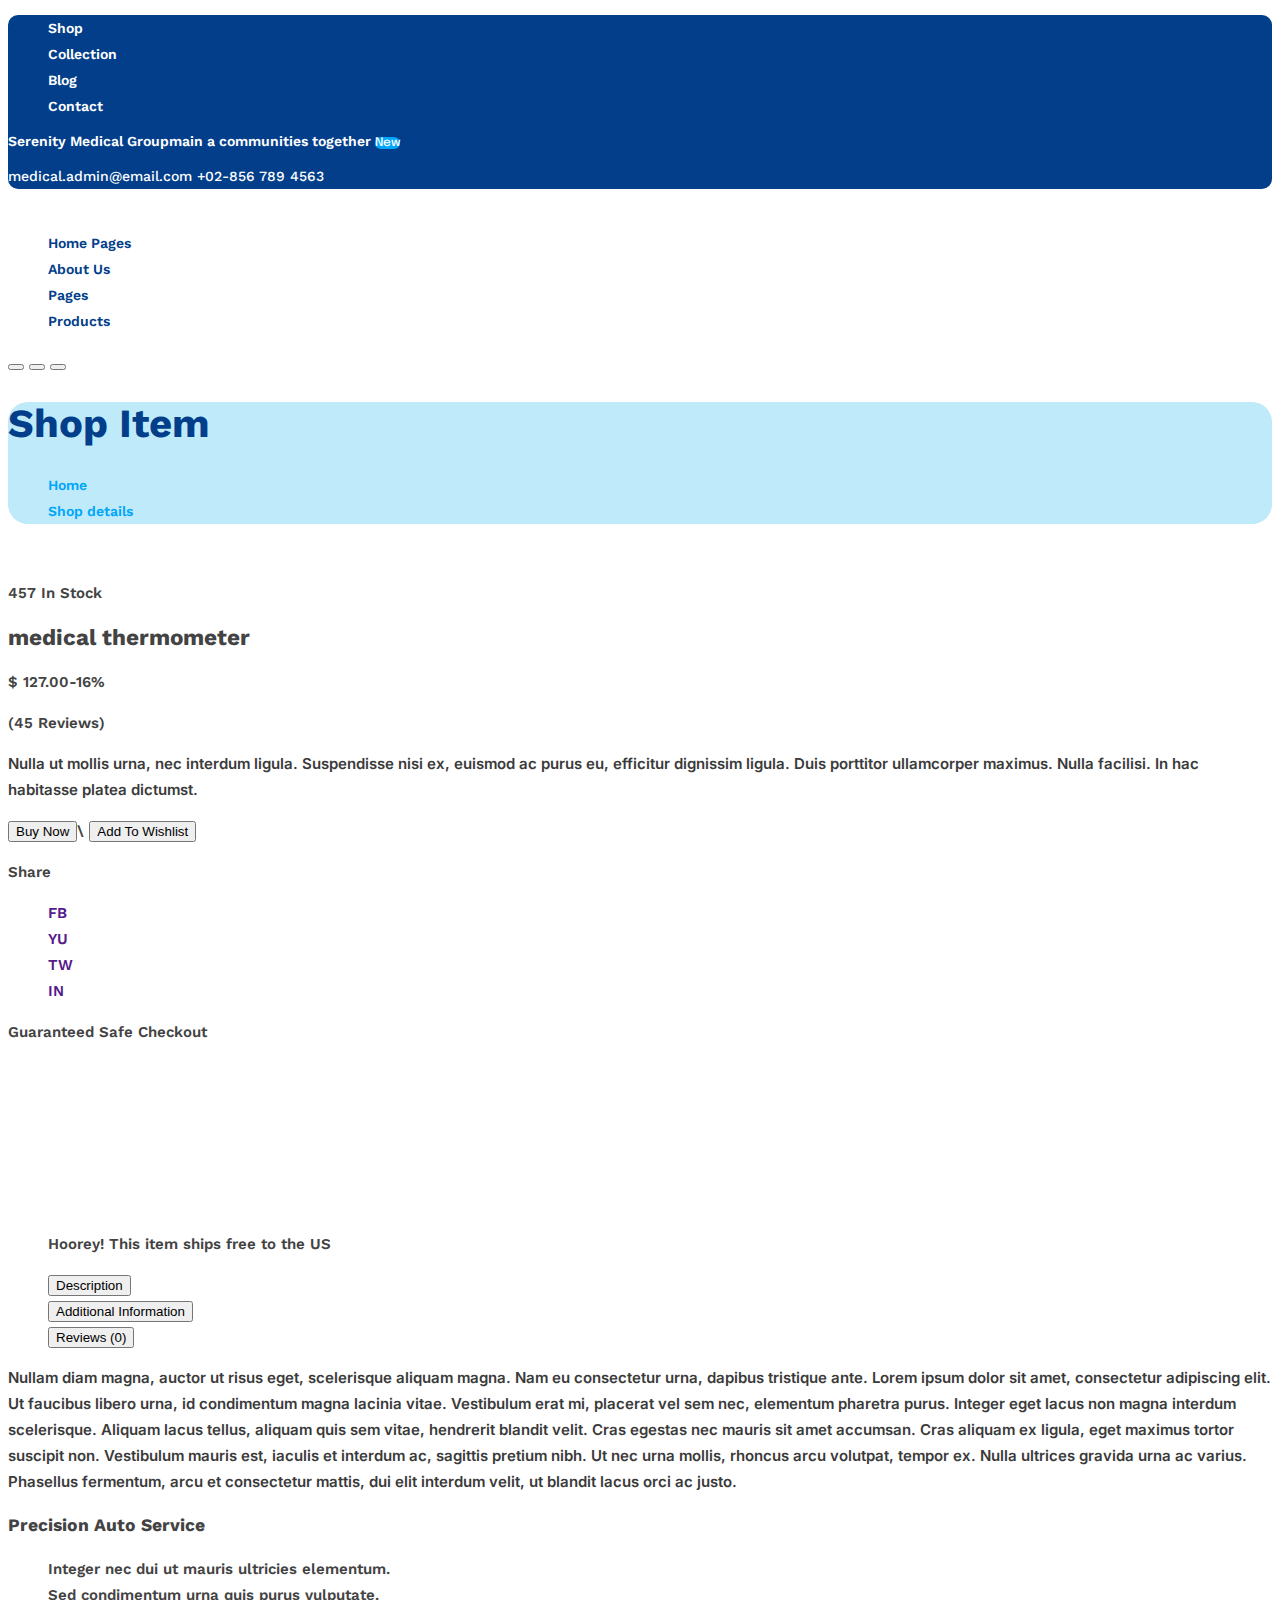
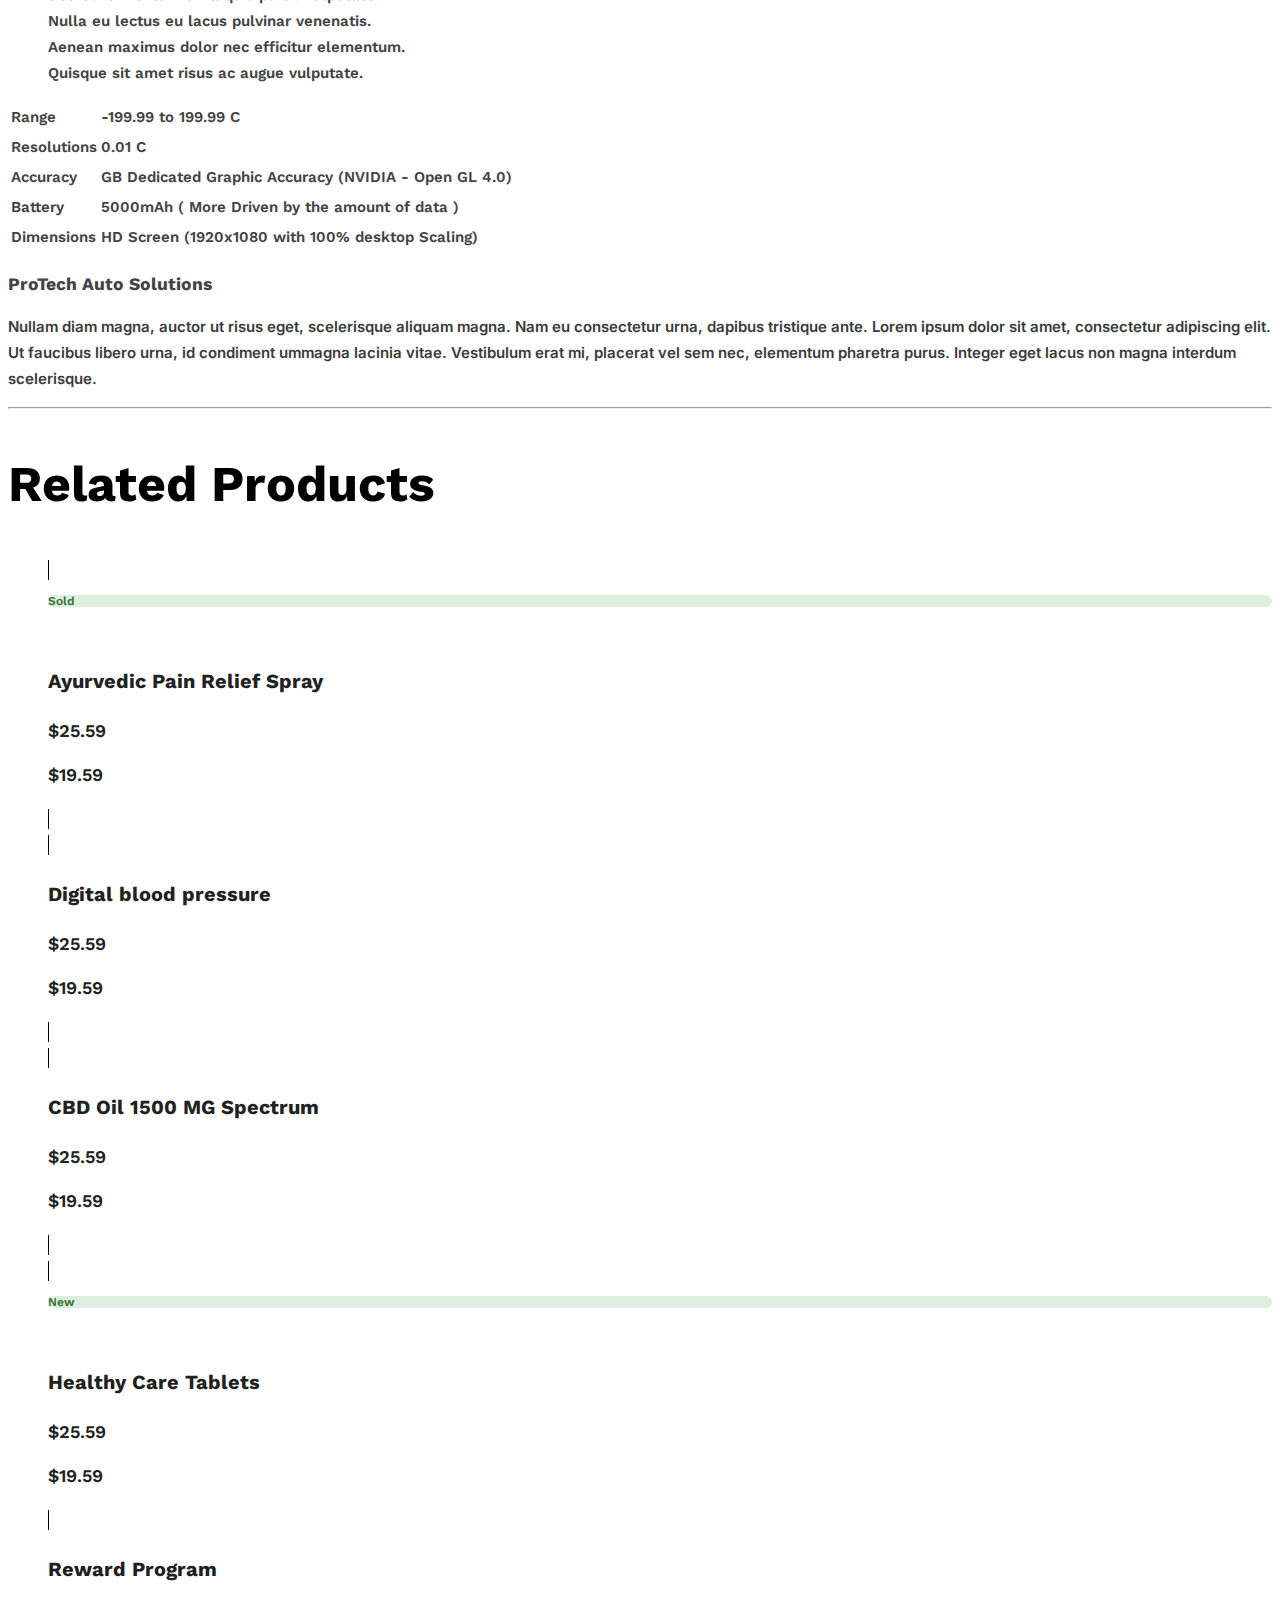
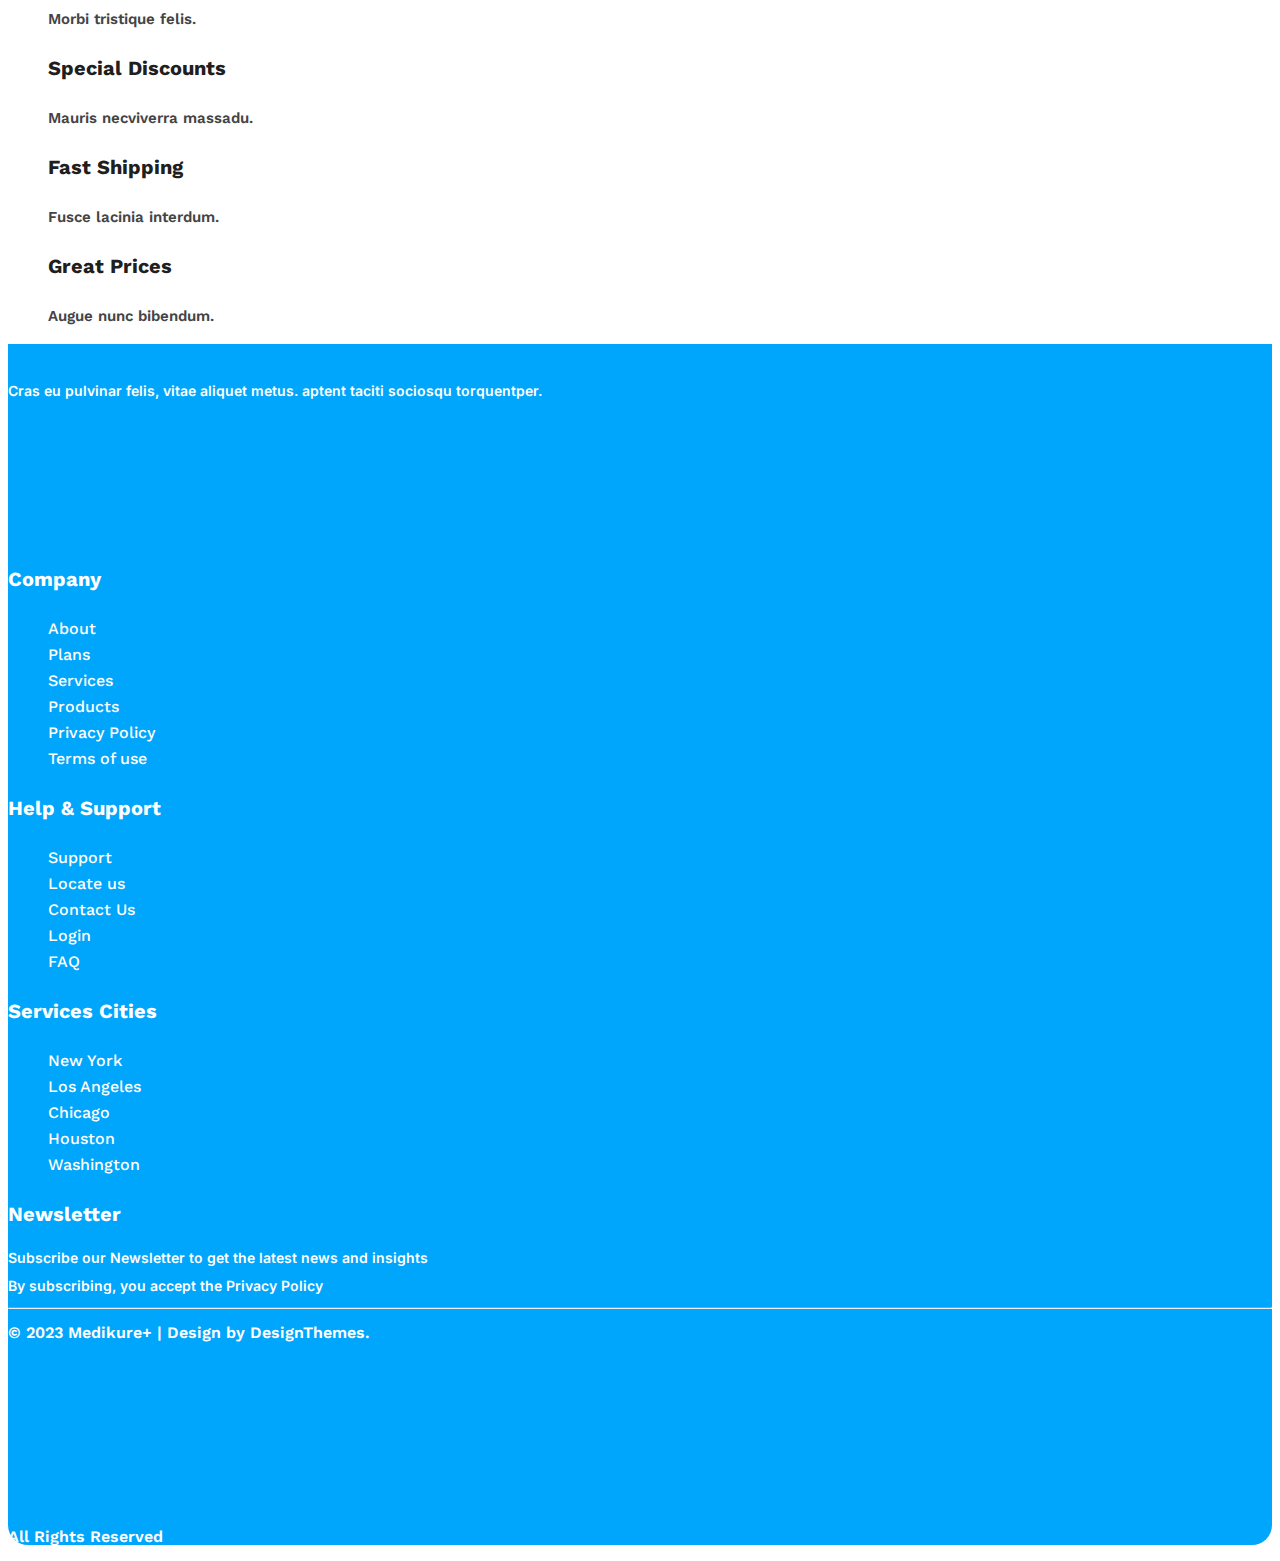
==== commit d63fe6fd: "Merge ac4b75eee0769a7c0c54bd1481f3328bf2af81e7 into 9e684d63c64eacbb9c6cdc32cb97c5402f72c2b8" ====
--- a/catalog-item.html
+++ b/catalog-item.html
@@ -4,6 +4,12 @@
 <head>
     <meta charset="UTF-8">
     <meta name="viewport" content="width=device-width, initial-scale=1.0">
+    <meta name="viewport" content="width=device-width, initial-scale=1.0">
+    <link rel="stylesheet" href="https://yarnpkg.com/en/package/normalize.css">
+    <link rel="preconnect" href="https://fonts.googleapis.com">
+    <link rel="preconnect" href="https://fonts.gstatic.com" crossorigin>
+    <link href="https://fonts.googleapis.com/css2?family=Epilogue:ital,wght@0,100..900;1,100..900&family=Inter:wght@100..900&family=Work+Sans:ital,wght@0,100..900;1,100..900&display=swap" rel="stylesheet">
+    <link rel="stylesheet" href="css/style.css">
     <title>Shop Item Ppage</title>
 </head>
 
@@ -43,8 +49,8 @@
     </header>
 
     <main class="page-content">
-        <section class="hero-section">
-            <h1 class="main-heading">
+        <section class="hero-section is-catalog">
+            <h1 class="catalog-main-heading">
                 Shop Item
             </h1>
             <ul class="breadcrumbs">
--- a/css/style.css
+++ b/css/style.css
@@ -0,0 +1,652 @@
+body {
+    font-size: 15px;
+    line-height: 26px;
+    font-weight: 600;
+    font-family: "Work Sans", Arial, sans-serif;
+    color: #434343;
+    background-color: #fff;
+}
+
+/* common styles */
+
+a {
+    text-decoration: none;
+}
+
+img {}
+
+ul {
+    list-style: none;
+}
+
+/* buttons */
+
+.btn {
+    font-size: 16px;
+    line-height: 1;
+    color: #fff;
+    border: none;
+    border-radius: 26px;
+}
+
+.btn-main {
+    background-color: #00A6FB;
+}
+
+.btn-dark {
+    background-color: #023E8A;
+}
+
+.btn-link {
+    color: #000;
+    background-color: transparent;
+    border-radius: 0;
+}
+
+/* header */
+
+.page-header {}
+
+.header-top-block {
+    background-color: #023E8A;
+    border-radius: 10px;
+
+}
+
+.page-nav {}
+
+.nav-list {}
+
+.nav-item {}
+
+.nav-link,
+.header-text {
+    font-size: 14px;
+    line-height: 1;
+    color: #fff;
+}
+
+.text-label {
+    font-family: "Epilogue", Arial, sans-serif;
+    font-size: 12px;
+    line-height: 12px;
+    font-weight: 500;
+    color: #fff;
+    background-color: #00A6FB;
+    border-radius: 30px;
+}
+
+.header-link {
+    font-size: 14px;
+    line-height: 13px;
+    font-weight: 500;
+    color: #fff;
+}
+
+.header-bottom-block {}
+
+.logo {}
+
+.logo-img {}
+
+.page-nav.is-dropdown .nav-link {
+    font-size: 14px;
+    line-height: 1;
+    color: #023E8A;
+}
+
+.page-nav.is-dropdown .nav-link.is-active {
+    color: #FF922E;
+}
+
+.link-button {}
+
+.is-card {}
+
+.is-profile {}
+
+.is-like {}
+
+.page-content {}
+
+/* hero section */
+
+.hero-section {
+    background-color: #00A6FB;
+    border-radius: 20px;
+}
+
+.hero-subheading {
+    font-size: 14px;
+    line-height: 1;
+    color: #000;
+    letter-spacing: 0.2em;
+    text-transform: uppercase;
+}
+
+.main-heading {
+    font-size: 50px;
+    line-height: 65px;
+    color: #000;
+}
+
+.hero-text {
+    font-family: "Inter", Arial, Helvetica, sans-serif;
+}
+
+/* about section */
+
+.about-section {}
+
+.about-illustration {}
+
+.about-image {}
+
+.about-heading {
+    color: #00A6FB;
+    font-size: 14px;
+    line-height: 1;
+    letter-spacing: 0.2em;
+}
+
+.about-subheading {
+    color: #081F48;
+    font-size: 40px;
+    line-height: 43px;
+}
+
+.common-text {
+    font-family: "Inter", Arial, Helvetica, sans-serif;
+    color: #3A3A3A;
+}
+
+.bullet-list {}
+
+.bullet-item {
+    font-size: 18px;
+    line-height: 26px;
+    color: #000;
+}
+
+.main-btn {}
+
+/* companies section */
+
+.companies-section {}
+
+.companies-list {}
+
+.companies-item {}
+
+.company-link {}
+
+.company-img {}
+
+.companies-text {
+    font-size: 16px;
+    line-height: 1;
+    font-weight: 500;
+    color: #2A9BED;
+}
+
+/* illustration sections */
+
+.illustrations-section {}
+
+.illustration {}
+
+/* popular categories */
+
+.popular-categories {}
+
+.secondary-heading {
+    font-size: 40px;
+    line-height: 43px;
+    color: #202020;
+}
+
+.tabs-list {}
+
+.tab-item {}
+
+.tab-button {
+    font-size: 14px;
+    line-height: 1;
+    border: 1px solid #BDBDBD;
+    border-radius: 60px;
+    background-color: transparent;
+}
+
+.tab-button.is-active {
+    background-color: #2A9BED;
+    color: #fff;
+}
+
+/* catalog list */
+
+.catalog-list {}
+
+.catalog-list-item {}
+
+.catalog-card {
+    color: #212121;
+}
+
+.catalog-card-link {
+    color: #212121;
+}
+
+.catalog-card-label {
+    font-size: 14px;
+    line-height: 1;
+    background-color: #2A9BED;
+    color: #fff;
+    border-radius: 50%;
+}
+
+.catalog-card-img {}
+
+.catalog-card-title {
+    font-size: 20px;
+    line-height: 33px;
+}
+
+.catalog-price {
+    font-size: 18px;
+    line-height: 26px;
+}
+
+.catalog-price.is-old {
+    color: #8F8F8F;
+}
+
+/* best deals section */
+
+.best-deals {}
+
+/* timer */
+
+.timer-list {}
+
+.timer-item {
+    background-color: #fff;
+    border-radius: 10px;
+    color: #000;
+}
+
+.timer-numeric {
+    font-size: 50px;
+    line-height: 65px;
+}
+
+.timer-desc {
+    font-size: 14px;
+    line-height: 1;
+}
+
+/* slider */
+
+.slider-button {}
+
+.slider-list {}
+
+.slider-item {}
+
+.best-seller {}
+
+
+/* aside banner */
+
+.aside-banner {
+    background-color: #84D8F0;
+    border-radius: 20px;
+}
+
+.aside-banner-text {
+    color: #00A6FB;
+    font-size: 163px;
+    line-height: 1;
+    font-weight: 800;
+}
+
+.small-catalog {}
+
+.small-catalog-item {}
+
+/* banner */
+
+.banner {
+    background-color: red;
+    border-radius: 20px
+}
+
+.banner-text {
+    font-size: 50px;
+    line-height: 65px;
+    color: #fff;
+}
+
+/* advantages */
+
+.advantages {}
+
+.advantages-list {}
+
+.advantages-item {}
+
+.advantage-heading {
+    font-size: 20px;
+    line-height: 33px;
+    color: #1E201D;
+}
+
+.adavantages-text {
+    font-size: 15px;
+    line-height: 26px;
+    color: #444444;
+}
+
+/* news */
+
+.news-block {}
+
+.news-list {}
+
+.news-item {}
+
+.news-card {
+    color: #000000;
+    border: 1px solid #D4D4D4;
+    border-radius: 20px;
+}
+
+.news-img {}
+
+.news-posttime {
+    font-size: 15px;
+    line-height: 26px;
+    font-family: "Inter", Arial, Helvetica, sans-serif;
+    font-weight: 400;
+}
+
+.news-heading {
+    font-size: 20px;
+    line-height: 33px;
+}
+
+/* news big card */
+
+.news-card.is-big {
+    color: #fff;
+}
+
+.news-card.is-big .news-img {
+    
+}
+
+.news-card.is-big .news-posttime {
+    font-size: 16px;
+}
+
+.news-card.is-big .news-heading {
+    font-size: 26px;
+    line-height: 36px;
+}
+
+
+/* awards */
+
+.awards {}
+
+.awards-list {}
+
+.award-item {}
+
+.award-link {}
+
+.award-img {}
+
+/* reviews */
+
+.reviews {
+    background-color: #F0F2F5;
+    border-radius: 20px;
+}
+
+.review-subheading {
+    color: #00A6FB;
+    font-size: 14px;
+    line-height: 1;
+    letter-spacing: 0.2em;
+    text-transform: uppercase;
+}
+
+.reviews-list {}
+
+.review-item {}
+
+.review-avatar {}
+
+.reviewer-name {
+    color: #000000;
+    font-size: 18px;
+    line-height: 26px;
+}
+
+.reviewer-position {
+    color: #000000;
+    font-size: 14px;
+    line-height: 1;
+}
+
+.review-quote {
+    color: #5C5C5C;
+    font-size: 15px;
+    line-height: 26px;
+    font-family: "Inter", Arial, Helvetica, sans-serif;
+}
+
+/* contacts */
+
+.contacts {
+    background-color: #081F48;
+    border-start-end-radius: 20px;
+    border-start-start-radius: 20px;
+    color: #fff;
+}
+
+.contacts-subheading {
+    font-size: 18px;
+    line-height: 26px;
+}
+
+.contacts-heading {
+    font-size: 40px;
+    line-height: 43px;
+}
+
+.contacts-tel {
+    color: #fff;
+}
+
+.contacts-list {}
+
+.contacts-list-term {
+    font-size: 18px;
+    line-height: 26px;
+}
+
+.contacts-list-desc {
+    font-size: 16px;
+    line-height: 1;
+    font-weight: 500;
+}
+
+.contacts-list-desc a {
+    color: #fff;
+}
+
+/* page footer */
+
+.page-footer {
+    background-color: #00A6FB;
+    border-end-end-radius: 20px;
+    border-end-start-radius: 20px;
+    color: #fff;
+}
+
+.footer-text {
+    font-size: 14px;
+    line-height: 1;
+    font-family: "Inter", Arial, Helvetica, sans-serif;
+}
+
+/* social list */
+
+.social-list {}
+
+.social-item {}
+
+.social-link {}
+
+.social-img {}
+
+.footer-section {}
+
+.footer-heading {
+    font-size: 20px;
+    line-height: 33px;
+}
+
+.footer-nav-list {}
+
+.footer-nav-link {
+    font-size: 16px;
+    line-height: 1;
+    font-weight: 500;
+    color: #fff;
+}
+
+.footer-copyright {
+    font-size: 16px;
+    line-height: 1;
+}
+
+/* payments */
+
+.payment-list {}
+
+.payment-item {}
+
+.payment-image {}
+
+/* catalog */
+
+.hero-section.is-catalog {
+    background-color: #BFEAFA;
+}
+
+.catalog-main-heading {
+    font-size: 40px;
+    line-height: 43px;
+    color: #023E8A;
+}
+
+/* breadcrumbs */
+
+.breadcrumbs {}
+
+.breadcrumbs-item {}
+
+.breadcrumbs-link {
+    font-size: 14px;
+    line-height: 1;
+    color: #00A6FB;
+}
+
+/* popular categories */
+
+.popular-categories .catalog-card-link {
+    border: 1px solid #000000;
+}
+
+.popular-categories .catalog-card-label {
+    font-size: 12px;
+    line-height: 1;
+    color: #337239;
+    background-color: #DDF0DF;
+    border-radius: 13px;
+}
+
+/* pagination */
+
+.pagination {}
+
+.prev-button {}
+
+.pagination-list {}
+
+.pagination-item {}
+
+.pagination-button {
+    border-radius: 50%;
+    font-size: 14px;
+    line-height: 1;
+    color: #fff;
+    background-color: #023E8A;
+    text-align: center;
+}
+
+.next-button {}
+
+/* catalog article */
+
+.catalog-article {}
+
+.catalog-article-illustration {}
+
+.catalog-article-image {}
+
+.catalog-article-subheading {}
+
+.catalog-article-heading {}
+
+.catalog-article-price {}
+
+.catalog-article-sale {}
+
+.catalog-article-reviews {}
+
+.common-text {}
+
+.catalog-article-button {}
+
+.catalog-article-add {}
+
+.catalog-article-social {}
+
+.catalog-article-list {}
+
+.catalog-article-item {}
+
+.catalog-article-link {}
+
+.catalog-article-payment {}
+
+.catalog-article-advantages {}
+
+.catalog-article-desc {}
+
+.catalog-article-tablist {}
+
+.catalog-article-tabitem {}
+
+.catalog-article-tabbutton {}
+
+.catalog-article-descheading {}
+
+.catalog-article-table {}
+
+.catalog-article-row {}
+
+.catalog-article-cell {}